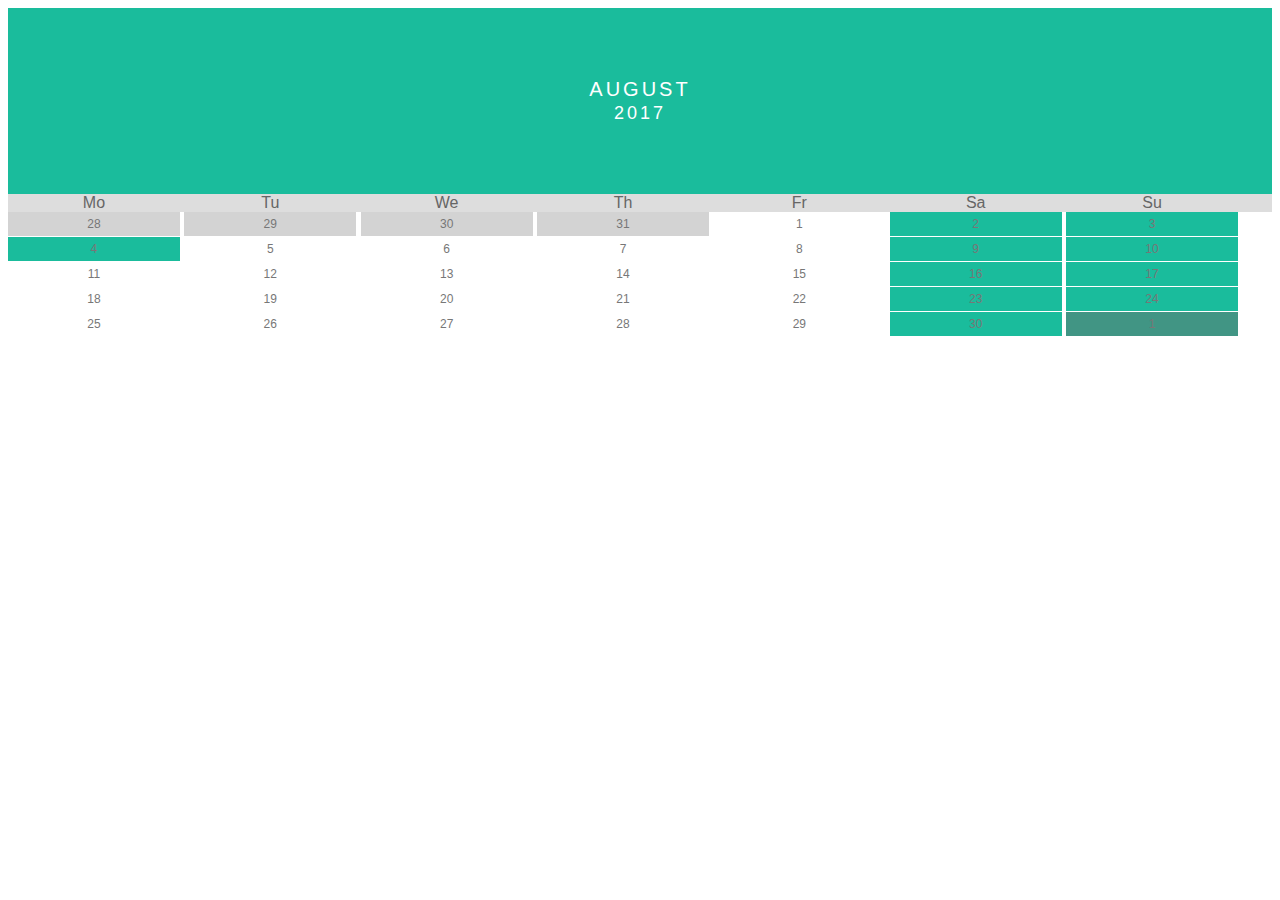
==== lw3/index.html @ 44e80f77 "lw 3 task 1 completed" ====
<!DOCTYPE html>
<html lang="en">
  <head>
    <title>Calendar</title>
    <meta charset="utf-8" />
    <meta http-equiv="X-UA-Compatible" content="IE=edge" />
    <meta name="viewport" content="width=device-width, initial-scale=1" />
    <link rel="stylesheet" type="text/css" href="css/main.css">
</head>
<body>
        <div class="month">
                <ul>
                  <li>August<br><span style="font-size:18px">2017</span></li>
                </ul>
              </div>
              
              <ul class="weekdays">
                <li>Mo</li>
                <li>Tu</li>
                <li>We</li>
                <li>Th</li>
                <li>Fr</li>
                <li>Sa</li>
                <li>Su</li>
              </ul>
                  <ul class="days">
                <li><div class="off">28</div></li>
                <li><div class="off">29</div></li>
                <li><div class="off">30</div></li>
                <li><div class="off">31</div></li>
                <li>1</li>
                <li><div class="weekend">2</div></li>
                <li><div class="weekend">3</div></li>
                <li><div class="weekend" title="День народного единства">4</div> </li>
                <li>5</li>
                <li>6</li>
                <li>7</li>  
                <li>8</li>
                <li><div class="weekend">9</div></li>
                <li><div class="weekend">10</div></li>
                <li>11</li>
                <li>12</li>
                <li>13</li>
                <li>14</li>
                <li>15</li>
                <li><div class="weekend">16</div></li>
                <li><div class="weekend">17</div></li>
                <li>18</li>
                <li>19</li>
                <li>20</li>
                <li>21</li>
                <li>22</li>
                <li><div class="weekend">23</div></li>
                <li><div class="weekend">24</div></li>
                <li>25</li>
                <li>26</li>
                <li>27</li>
                <li class="active">28</li>
                <li>29</li>
                <li><div class="weekend">30</div></li>
                <li><div class="weekend-off">1</div></li>
             
            </ul>
            </tbody>
          </table>
        </div>
      </body>
      </html>
---- lw3/css/main.css ----
ul {list-style-type: none;}
body {font-family: Verdana, sans-serif;}

/* Month header */
.month {
    padding: 70px 25px;
    background: #1abc9c;
    text-align: center;
}



/* Month list */
.month ul {
    margin: 0;
    padding: 0;
}

.month ul li {
    color: white;
    font-size: 20px;
    text-transform: uppercase;
    letter-spacing: 3px;
}

/* Previous button inside month header */
.month .prev {
    float: left;
    padding-top: 10px;
}

/* Next button */
.month .next {
    float: right;
    padding-top: 10px;
}

/* Weekdays (Mon-Sun) */
.weekdays {
    margin: 0;
    padding: 0px 0;
    background-color:#ddd;
}

.weekdays li {
    display: inline-block;
    width: 13.6%;
    color: #666;
    text-align: center;
}

/* Days (1-31) */
.days {
    padding: 0px 0;
    background: white;
    margin: 0px;
}

.days li {
    list-style-type: none;
    display: inline-block;
    width: 13.6%;
    text-align: center;
    margin-top:0px;
    margin-bottom: 1px;
    font-size:12px;
    color: #777;
}

/* Highlight the "current" day */
.days li .weekend {
    padding:5px;
    margin: 0px;
    text-align: center;
    background: #1abc9c;
}

.days li .off  {
    margin:0px,0px,0px;
    padding:5px;
    background: #d3d3d3;
}
.days li .weekend-off{
    background: #419584;
    padding:5px;
    text-align: center;

}
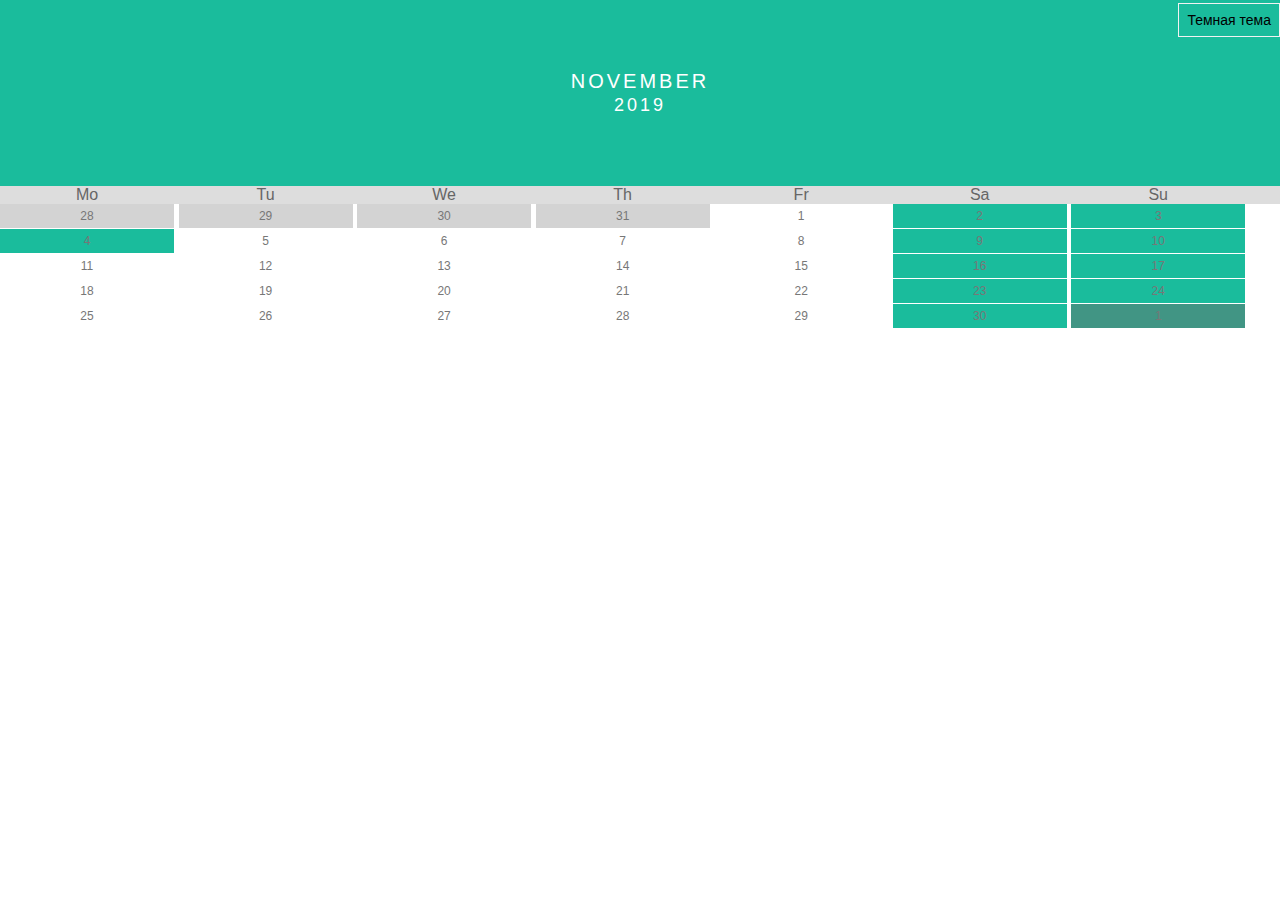
==== commit 0be2a8f6: "task 2,3,4 completed" ====
--- a/lw3/index.html
+++ b/lw3/index.html
@@ -7,10 +7,15 @@
     <meta name="viewport" content="width=device-width, initial-scale=1" />
     <link rel="stylesheet" type="text/css" href="css/main.css">
 </head>
-<body>
+<body div id="calendar-app">
+        <label class="theme-switch" for="night-mode">
+                <input class="form-button" type="checkbox" id="night-mode">
+                <span class="checkmark">Темная тема</span>
+              </label>
+      
         <div class="month">
                 <ul>
-                  <li>August<br><span style="font-size:18px">2017</span></li>
+                  <li>November<br><span style="font-size:18px">2019</span></li>
                 </ul>
               </div>
               
@@ -61,8 +66,8 @@
                 <li><div class="weekend-off">1</div></li>
              
             </ul>
-            </tbody>
-          </table>
+            <script src="js/calendar.js"></script>
+            
         </div>
-      </body>
+    </body>
       </html>
--- a/lw3/css/main.css
+++ b/lw3/css/main.css
@@ -1,88 +1,164 @@
-ul {list-style-type: none;}
-body {font-family: Verdana, sans-serif;}
+ul {
+  list-style-type: none;
+}
+body,
+html {
+  font-family: Verdana, sans-serif;
+  margin: 0px;
+  height: auto !important;
+  height: 100%;
+  min-height: 100%;
+}
 
 /* Month header */
 .month {
-    padding: 70px 25px;
-    background: #1abc9c;
-    text-align: center;
+  padding: 70px 25px;
+  background: #1abc9c;
+  text-align: center;
+  display: block;
 }
-
-
 
 /* Month list */
 .month ul {
-    margin: 0;
-    padding: 0;
+  margin: 0;
+  padding: 0;
 }
 
 .month ul li {
-    color: white;
-    font-size: 20px;
-    text-transform: uppercase;
-    letter-spacing: 3px;
+  color: white;
+  font-size: 20px;
+  text-transform: uppercase;
+  letter-spacing: 3px;
 }
 
 /* Previous button inside month header */
 .month .prev {
-    float: left;
-    padding-top: 10px;
+  float: left;
+  padding-top: 10px;
 }
 
 /* Next button */
 .month .next {
-    float: right;
-    padding-top: 10px;
+  float: right;
+  padding-top: 10px;
 }
 
 /* Weekdays (Mon-Sun) */
 .weekdays {
-    margin: 0;
-    padding: 0px 0;
-    background-color:#ddd;
+  margin: 0;
+  padding: 0px 0;
+  background-color: #ddd;
 }
 
 .weekdays li {
-    display: inline-block;
-    width: 13.6%;
-    color: #666;
-    text-align: center;
+  display: inline-block;
+  width: 13.6%;
+  color: #666;
+  text-align: center;
 }
 
 /* Days (1-31) */
 .days {
-    padding: 0px 0;
-    background: white;
-    margin: 0px;
+  padding: 0px 0;
+  background: white;
+  margin: 0px;
 }
 
 .days li {
-    list-style-type: none;
-    display: inline-block;
-    width: 13.6%;
-    text-align: center;
-    margin-top:0px;
-    margin-bottom: 1px;
-    font-size:12px;
-    color: #777;
+  list-style-type: none;
+  display: inline-block;
+  width: 13.6%;
+  text-align: center;
+  margin-top: 0px;
+  margin-bottom: 1px;
+  font-size: 12px;
+  color: #777;
 }
 
 /* Highlight the "current" day */
 .days li .weekend {
-    padding:5px;
-    margin: 0px;
-    text-align: center;
-    background: #1abc9c;
+  padding: 5px;
+  margin: 0px;
+  text-align: center;
+  background: #1abc9c;
 }
 
-.days li .off  {
-    margin:0px,0px,0px;
-    padding:5px;
-    background: #d3d3d3;
+.days li .off {
+  margin: 0px, 0px, 0px;
+  padding: 5px;
+  background: #d3d3d3;
 }
-.days li .weekend-off{
-    background: #419584;
-    padding:5px;
-    text-align: center;
+.days li .weekend-off {
+  background: #419584;
+  padding: 5px;
+  text-align: center;
+}
 
-}+.dark {
+  background: #393939;
+}
+.dark html {
+  background: #393939;
+}
+.dark .month {
+  background: #393939;
+  color: white;
+}
+.dark .month ul {
+  color: white;
+}
+.dark .days  {
+  background: #393939;
+  color: white;
+}
+.dark  .weekdays {
+  background: #393939;
+}
+.dark li .weekend{
+   background: #007862;
+
+}
+.dark li .weekend-off{
+    background: #00604e;
+}
+.dark li .off{
+    background: #878787;
+}
+
+.dark li {
+  background: #393939;
+  color: white;
+}
+#calendar-app {
+  margin: 0px;
+  height: auto !important;
+  height: 100%;
+  min-height: 100%;
+}
+.theme-switch {
+  margin-top: 12px;
+  font-size: 14px;
+  border-radius: 8px;
+  cursor: pointer;
+  float: right;
+}
+
+.theme-switch .checkmark {
+  padding: 8px;
+  border: 1px solid #f2f2f2;
+}
+
+.theme-switch input {
+  display: none;
+}
+
+.theme-switch:hover input ~ .checkmark {
+  background-color: #f2f2f2;
+  border: 1px solid #f2f2f2;
+}
+
+.theme-switch input:checked ~ .checkmark {
+  background-color: #2196f3;
+  border: 1px solid #2196f3;
+  color: white;
+}
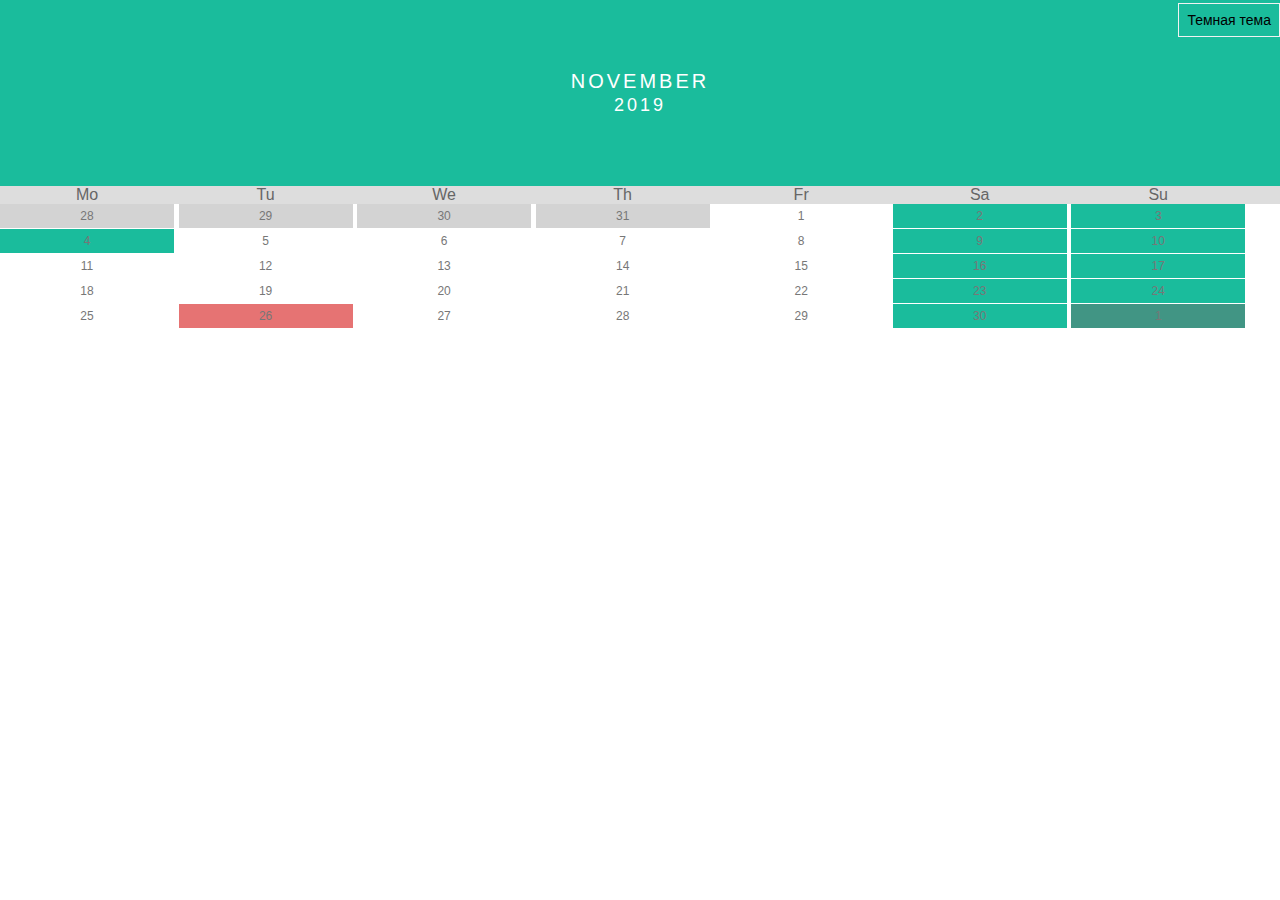
==== commit fcf12860: "task 6 completed" ====
--- a/lw3/index.html
+++ b/lw3/index.html
@@ -29,41 +29,41 @@
                 <li>Su</li>
               </ul>
                   <ul class="days">
-                <li><div class="off">28</div></li>
-                <li><div class="off">29</div></li>
-                <li><div class="off">30</div></li>
-                <li><div class="off">31</div></li>
-                <li>1</li>
-                <li><div class="weekend">2</div></li>
-                <li><div class="weekend">3</div></li>
-                <li><div class="weekend" title="День народного единства">4</div> </li>
-                <li>5</li>
-                <li>6</li>
-                <li>7</li>  
-                <li>8</li>
-                <li><div class="weekend">9</div></li>
-                <li><div class="weekend">10</div></li>
-                <li>11</li>
-                <li>12</li>
-                <li>13</li>
-                <li>14</li>
-                <li>15</li>
-                <li><div class="weekend">16</div></li>
-                <li><div class="weekend">17</div></li>
-                <li>18</li>
-                <li>19</li>
-                <li>20</li>
-                <li>21</li>
-                <li>22</li>
-                <li><div class="weekend">23</div></li>
-                <li><div class="weekend">24</div></li>
-                <li>25</li>
-                <li>26</li>
-                <li>27</li>
-                <li class="active">28</li>
-                <li>29</li>
-                <li><div class="weekend">30</div></li>
-                <li><div class="weekend-off">1</div></li>
+                <li class ="day"><div class="off"> 28</div></li>
+                <li class ="day"><div class="off">29</div></li>
+                <li class ="day"><div class="off">30</div></li>
+                <li class ="day"><div class="off">31</div></li>
+                <li class ="day">1</li>
+                <li class ="day"><div class="weekend">2</div></li>
+                <li class ="day"><div class="weekend">3</div></li>
+                <li class ="day"><div class="weekend" title="День народного единства">4</div> </li>
+                <li class ="day">5</li>
+                <li class ="day">6</li>
+                <li class ="day">7</li>  
+                <li class ="day">8</li>
+                <li class ="day"><div class="weekend">9</div></li>
+                <li class ="day"><div class="weekend">10</div></li>
+                <li class ="day">11</li>
+                <li class ="day">12</li>
+                <li class ="day">13</li>
+                <li class ="day">14</li>
+                <li class ="day">15</li>
+                <li class ="day"><div class="weekend">16</div></li>
+                <li class ="day"><div class="weekend">17</div></li>
+                <li class ="day">18</li>
+                <li class ="day">19</li>
+                <li class ="day">20</li>
+                <li class ="day">21</li>
+                <li class ="day">22</li>
+                <li class ="day"><div class="weekend">23</div></li>
+                <li class ="day"><div class="weekend">24</div></li>
+                <li class ="day">25</li>
+                <li class ="day">26</li>
+                <li class ="day">27</li>
+                <li class="day">28</li>
+                <li class ="day">29</li>
+                <li class ="day"><div class="weekend">30</div></li>
+                <li class ="day"><div class="weekend-off">1</div></li>
              
             </ul>
             <script src="js/calendar.js"></script>
--- a/lw3/css/main.css
+++ b/lw3/css/main.css
@@ -162,3 +162,15 @@
   border: 1px solid #2196f3;
   color: white;
 }
+.today {
+    background: #E67373;
+    padding-top:5px;
+    padding-bottom: 5px;
+  color: white;
+  }
+.dark .today{
+    background: #E67373;
+    padding-top:5px;
+    padding-bottom: 5px;
+  color: white;
+}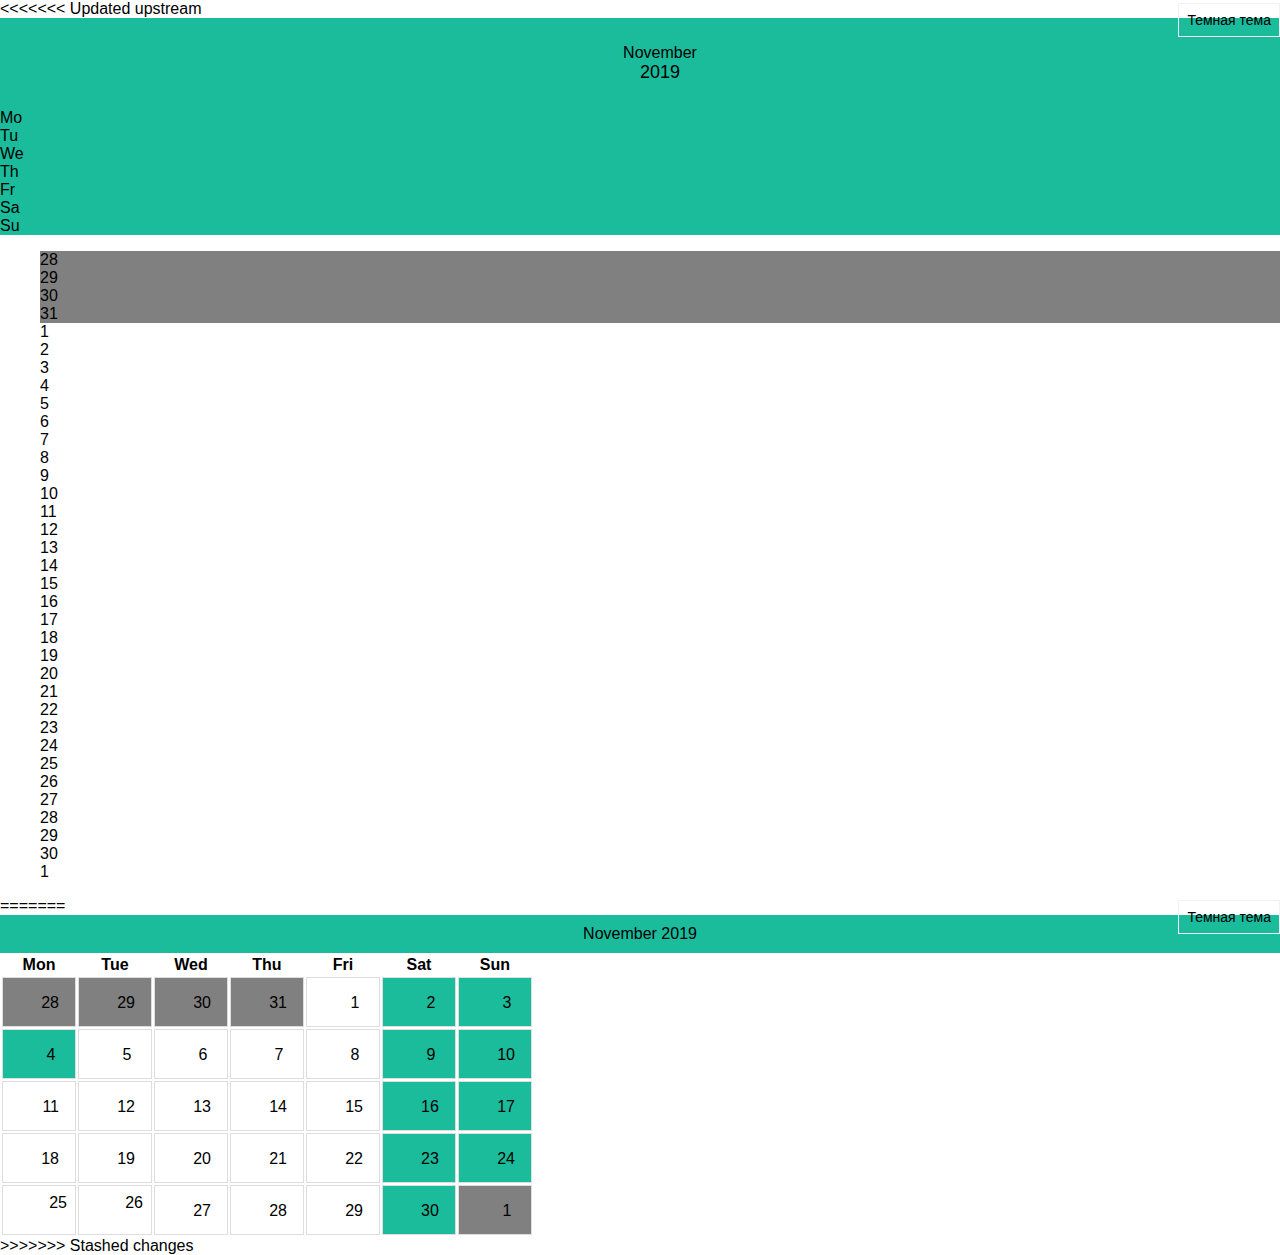
==== commit 16ec9f3c: "v2" ====
--- a/lw3/index.html
+++ b/lw3/index.html
@@ -1,13 +1,16 @@
 <!DOCTYPE html>
 <html lang="en">
-  <head>
-    <title>Calendar</title>
-    <meta charset="utf-8" />
-    <meta http-equiv="X-UA-Compatible" content="IE=edge" />
-    <meta name="viewport" content="width=device-width, initial-scale=1" />
-    <link rel="stylesheet" type="text/css" href="css/main.css">
+
+<head>
+  <title>Calendar</title>
+  <meta charset="utf-8" />
+  <meta http-equiv="X-UA-Compatible" content="IE=edge" />
+  <meta name="viewport" content="width=device-width, initial-scale=1" />
+  <link rel="stylesheet" type="text/css" href="css/main.css">
 </head>
+
 <body div id="calendar-app">
+<<<<<<< Updated upstream
         <label class="theme-switch" for="night-mode">
                 <input class="form-button" type="checkbox" id="night-mode">
                 <span class="checkmark">Темная тема</span>
@@ -29,41 +32,41 @@
                 <li>Su</li>
               </ul>
                   <ul class="days">
-                <li class ="day"><div class="off"> 28</div></li>
-                <li class ="day"><div class="off">29</div></li>
-                <li class ="day"><div class="off">30</div></li>
-                <li class ="day"><div class="off">31</div></li>
-                <li class ="day">1</li>
-                <li class ="day"><div class="weekend">2</div></li>
-                <li class ="day"><div class="weekend">3</div></li>
-                <li class ="day"><div class="weekend" title="День народного единства">4</div> </li>
-                <li class ="day">5</li>
-                <li class ="day">6</li>
-                <li class ="day">7</li>  
-                <li class ="day">8</li>
-                <li class ="day"><div class="weekend">9</div></li>
-                <li class ="day"><div class="weekend">10</div></li>
-                <li class ="day">11</li>
-                <li class ="day">12</li>
-                <li class ="day">13</li>
-                <li class ="day">14</li>
-                <li class ="day">15</li>
-                <li class ="day"><div class="weekend">16</div></li>
-                <li class ="day"><div class="weekend">17</div></li>
-                <li class ="day">18</li>
-                <li class ="day">19</li>
-                <li class ="day">20</li>
-                <li class ="day">21</li>
-                <li class ="day">22</li>
-                <li class ="day"><div class="weekend">23</div></li>
-                <li class ="day"><div class="weekend">24</div></li>
-                <li class ="day">25</li>
-                <li class ="day">26</li>
-                <li class ="day">27</li>
-                <li class="day">28</li>
-                <li class ="day">29</li>
-                <li class ="day"><div class="weekend">30</div></li>
-                <li class ="day"><div class="weekend-off">1</div></li>
+                <li><div class="off">28</div></li>
+                <li><div class="off">29</div></li>
+                <li><div class="off">30</div></li>
+                <li><div class="off">31</div></li>
+                <li>1</li>
+                <li><div class="weekend">2</div></li>
+                <li><div class="weekend">3</div></li>
+                <li><div class="weekend" title="День народного единства">4</div> </li>
+                <li>5</li>
+                <li>6</li>
+                <li>7</li>  
+                <li>8</li>
+                <li><div class="weekend">9</div></li>
+                <li><div class="weekend">10</div></li>
+                <li>11</li>
+                <li>12</li>
+                <li>13</li>
+                <li>14</li>
+                <li>15</li>
+                <li><div class="weekend">16</div></li>
+                <li><div class="weekend">17</div></li>
+                <li>18</li>
+                <li>19</li>
+                <li>20</li>
+                <li>21</li>
+                <li>22</li>
+                <li><div class="weekend">23</div></li>
+                <li><div class="weekend">24</div></li>
+                <li>25</li>
+                <li>26</li>
+                <li>27</li>
+                <li class="active">28</li>
+                <li>29</li>
+                <li><div class="weekend">30</div></li>
+                <li><div class="weekend-off">1</div></li>
              
             </ul>
             <script src="js/calendar.js"></script>
@@ -71,3 +74,81 @@
         </div>
     </body>
       </html>
+=======
+  <label class="theme-switch" for="night-mode">
+    <input class="form-button" type="checkbox" id="night-mode">
+    <span class="checkmark">Темная тема</span>
+  </label>
+
+  <div class="month">
+    November 2019
+  </div>
+  <table class="calendar">
+    <tr class="calendar-week">
+      <th>Mon</th>
+      <th>Tue</th>
+      <th>Wed</th>
+      <th>Thu</th>
+      <th>Fri</th>
+      <th>Sat</th>
+      <th>Sun</th>
+    </tr>
+
+    <tr>
+      <td class="off"><span class="day">28</td>
+          <td class="off"><span class="day">29</td>
+        <td class="off"><span class="day">30</td>
+        <td class="off"><span class="day">31</td>
+        <td><span class="day">1</span></td>
+      <td class="weekdays"><span class="day">2</span></td>
+      <td class="weekdays"><span class="day">3</span></td>
+    </tr>
+
+    <tr>
+      <td class="weekdays" title="День народного единства"><span class="day">4</span></td>
+      <td><span class="day">5</span></td>
+      <td><span class="day">6</span></td>
+      <td><span class="day">7</span></td>
+      <td><span class="day">8</span></td>
+      <td class="weekdays"><span class="day">9</span></td>
+      <td class="weekdays"><span class="day">10</span></td>
+    </tr>
+
+    <tr>
+      <td><span class="day">11</span></td>
+      <td><span class="day">12</span></td>
+      <td><span class="day">13</span></td>
+      <td><span class="day">14</span></td>
+      <td><span class="day">15</span></td>
+      <td class="weekdays"><span class="day">16</span></td>
+      <td class="weekdays"><span class="day">17</span></td>
+    </tr>
+
+    <tr>
+      <td><span class="day">18</span></td>
+      <td><span class="day">19</span></td>
+      <td><span class="day">20</span></td>
+      <td><span class="day">21</span></td>
+      <td><span class="day">22</span></td>
+      <td class="weekdays"><span class="day">23</span></td>
+      <td class="weekdays"><span class="day">24</span></td>
+    </tr>
+
+    <tr>
+      <td>25</td>
+      <td>26</td>
+      <td><span class="day">27</span></td>
+      <td><span class="day">28</span></td>
+      <td><span class="day">29</span></td>
+      <td class="weekdays"><span class="day">30</span></td>
+      <td class="off"><span class="day">1</span></td>
+    </tr>
+  </table>
+  </div>
+  <script src="js/calendar.js"></script>
+
+  </div>
+</body>
+
+</html>
+>>>>>>> Stashed changes
--- a/lw3/css/main.css
+++ b/lw3/css/main.css
@@ -1,8 +1,10 @@
 ul {
   list-style-type: none;
 }
+
 body,
 html {
+  display: block;
   font-family: Verdana, sans-serif;
   margin: 0px;
   height: auto !important;
@@ -10,7 +12,6 @@
   min-height: 100%;
 }
 
-/* Month header */
 .month {
   padding: 70px 25px;
   background: #1abc9c;
@@ -18,123 +19,104 @@
   display: block;
 }
 
-/* Month list */
-.month ul {
+.month {
   margin: 0;
-  padding: 0;
+  padding: 10px;
 }
 
-.month ul li {
+.calendar td {
+  padding: 8px;
+  width: 10%;
+  border: 1px solid #dedede;
+  text-align: right;
+  vertical-align: top;
+}
+
+.calendar-week td {
+  padding: 8px;
+  height: 16px;
+  text-align: right;
+  width: 10%;
+}
+
+
+/*.month  td {
+  display: block;
   color: white;
   font-size: 20px;
   text-transform: uppercase;
   letter-spacing: 3px;
 }
 
-/* Previous button inside month header */
-.month .prev {
-  float: left;
-  padding-top: 10px;
+*/
+
+.off {
+  background: grey;
 }
 
-/* Next button */
-.month .next {
-  float: right;
-  padding-top: 10px;
-}
-
-/* Weekdays (Mon-Sun) */
 .weekdays {
   margin: 0;
   padding: 0px 0;
-  background-color: #ddd;
+  background-color: #1abc9c;
 }
 
-.weekdays li {
-  display: inline-block;
-  width: 13.6%;
-  color: #666;
+.weekdays td {
+  color: green;
   text-align: center;
 }
 
-/* Days (1-31) */
-.days {
-  padding: 0px 0;
-  background: white;
-  margin: 0px;
-}
-
-.days li {
-  list-style-type: none;
-  display: inline-block;
-  width: 13.6%;
-  text-align: center;
-  margin-top: 0px;
-  margin-bottom: 1px;
-  font-size: 12px;
-  color: #777;
-}
-
-/* Highlight the "current" day */
-.days li .weekend {
-  padding: 5px;
-  margin: 0px;
-  text-align: center;
-  background: #1abc9c;
-}
-
-.days li .off {
-  margin: 0px, 0px, 0px;
-  padding: 5px;
-  background: #d3d3d3;
-}
-.days li .weekend-off {
-  background: #419584;
-  padding: 5px;
+.day {
+  padding: 8px;
+  display: block;
+  float: right;
+  min-width: 16px;
+  height: 16px;
   text-align: center;
 }
 
 .dark {
   background: #393939;
 }
+
 .dark html {
   background: #393939;
 }
-.dark .month {
+
+.dark .month  {
   background: #393939;
   color: white;
 }
-.dark .month ul {
+
+.dark .month  {
   color: white;
 }
-.dark .days  {
+
+.dark .days {
   background: #393939;
   color: white;
 }
-.dark  .weekdays {
-  background: #393939;
+
+.dark .weekdays {
+  background: #007862;
 }
-.dark li .weekend{
-   background: #007862;
-
+.dark .calendar-week{
+  color: white;
 }
-.dark li .weekend-off{
-    background: #00604e;
-}
-.dark li .off{
-    background: #878787;
+.dark .off {
+  background: #878787;
 }
 
-.dark li {
+.dark td {
   background: #393939;
   color: white;
 }
+
 #calendar-app {
-  margin: 0px;
-  height: auto !important;
-  height: 100%;
-  min-height: 100%;
+  width: 100%;
+  height: 100vh;
+  overflow: hidden;
 }
+
 .theme-switch {
   margin-top: 12px;
   font-size: 14px;
@@ -152,25 +134,25 @@
   display: none;
 }
 
-.theme-switch:hover input ~ .checkmark {
+.theme-switch:hover input~.checkmark {
   background-color: #f2f2f2;
   border: 1px solid #f2f2f2;
 }
 
-.theme-switch input:checked ~ .checkmark {
+.theme-switch input:checked~.checkmark {
   background-color: #2196f3;
   border: 1px solid #2196f3;
   color: white;
 }
+
 .today {
-    background: #E67373;
-    padding-top:5px;
-    padding-bottom: 5px;
+  background: #E67373;
+  border-radius: 100%;
   color: white;
-  }
-.dark .today{
-    background: #E67373;
-    padding-top:5px;
-    padding-bottom: 5px;
+}
+
+.dark .today {
+  background: #E67373;
+  border-radius: 100%;
   color: white;
 }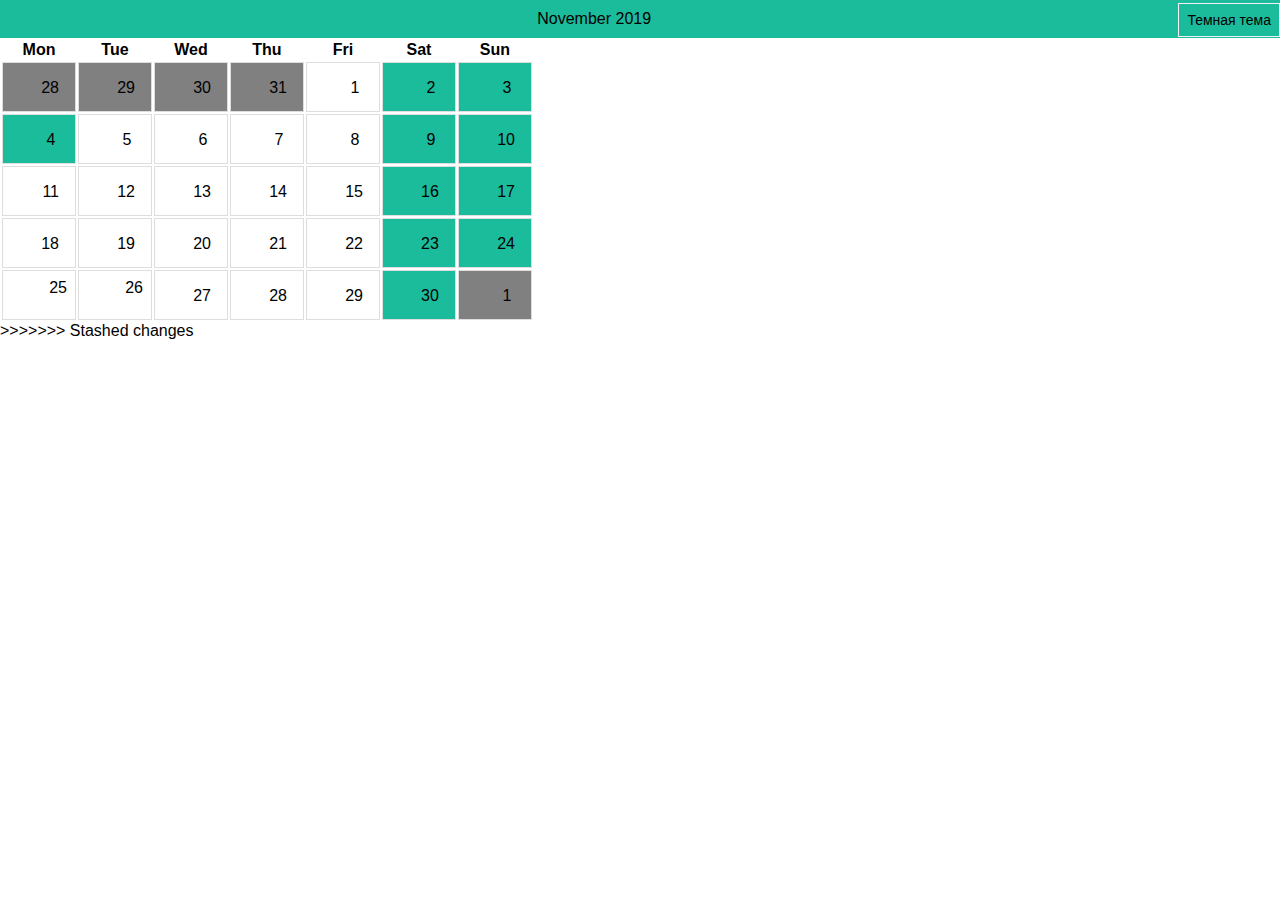
==== commit 8b13970b: "v2" ====
--- a/lw3/index.html
+++ b/lw3/index.html
@@ -10,71 +10,7 @@
 </head>
 
 <body div id="calendar-app">
-<<<<<<< Updated upstream
-        <label class="theme-switch" for="night-mode">
-                <input class="form-button" type="checkbox" id="night-mode">
-                <span class="checkmark">Темная тема</span>
-              </label>
-      
-        <div class="month">
-                <ul>
-                  <li>November<br><span style="font-size:18px">2019</span></li>
-                </ul>
-              </div>
-              
-              <ul class="weekdays">
-                <li>Mo</li>
-                <li>Tu</li>
-                <li>We</li>
-                <li>Th</li>
-                <li>Fr</li>
-                <li>Sa</li>
-                <li>Su</li>
-              </ul>
-                  <ul class="days">
-                <li><div class="off">28</div></li>
-                <li><div class="off">29</div></li>
-                <li><div class="off">30</div></li>
-                <li><div class="off">31</div></li>
-                <li>1</li>
-                <li><div class="weekend">2</div></li>
-                <li><div class="weekend">3</div></li>
-                <li><div class="weekend" title="День народного единства">4</div> </li>
-                <li>5</li>
-                <li>6</li>
-                <li>7</li>  
-                <li>8</li>
-                <li><div class="weekend">9</div></li>
-                <li><div class="weekend">10</div></li>
-                <li>11</li>
-                <li>12</li>
-                <li>13</li>
-                <li>14</li>
-                <li>15</li>
-                <li><div class="weekend">16</div></li>
-                <li><div class="weekend">17</div></li>
-                <li>18</li>
-                <li>19</li>
-                <li>20</li>
-                <li>21</li>
-                <li>22</li>
-                <li><div class="weekend">23</div></li>
-                <li><div class="weekend">24</div></li>
-                <li>25</li>
-                <li>26</li>
-                <li>27</li>
-                <li class="active">28</li>
-                <li>29</li>
-                <li><div class="weekend">30</div></li>
-                <li><div class="weekend-off">1</div></li>
-             
-            </ul>
-            <script src="js/calendar.js"></script>
-            
-        </div>
-    </body>
-      </html>
-=======
+  
   <label class="theme-switch" for="night-mode">
     <input class="form-button" type="checkbox" id="night-mode">
     <span class="checkmark">Темная тема</span>
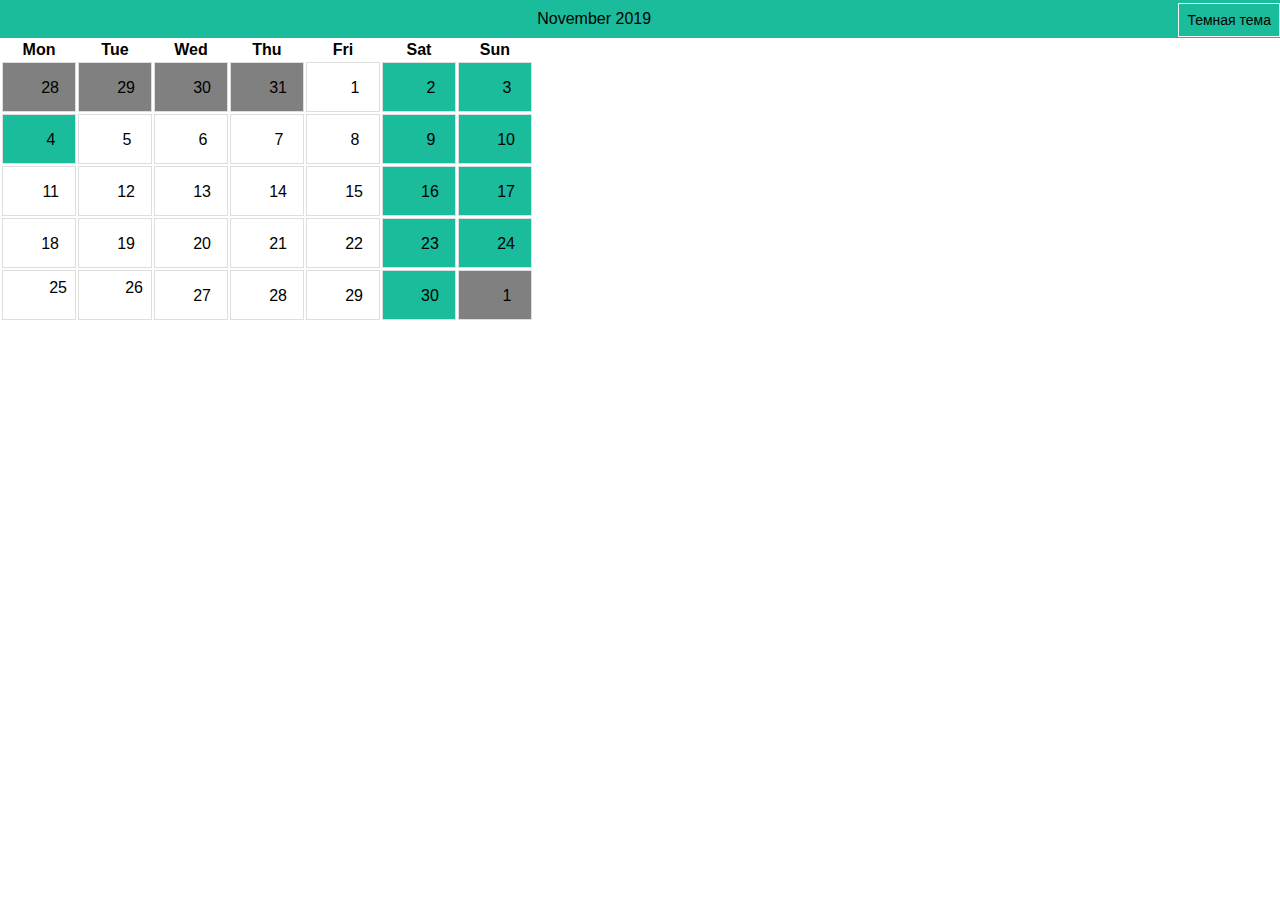
==== commit f4c0e321: "Update index.html" ====
--- a/lw3/index.html
+++ b/lw3/index.html
@@ -10,7 +10,7 @@
 </head>
 
 <body div id="calendar-app">
-  
+
   <label class="theme-switch" for="night-mode">
     <input class="form-button" type="checkbox" id="night-mode">
     <span class="checkmark">Темная тема</span>
@@ -86,5 +86,4 @@
   </div>
 </body>
 
-</html>
->>>>>>> Stashed changes
+</html>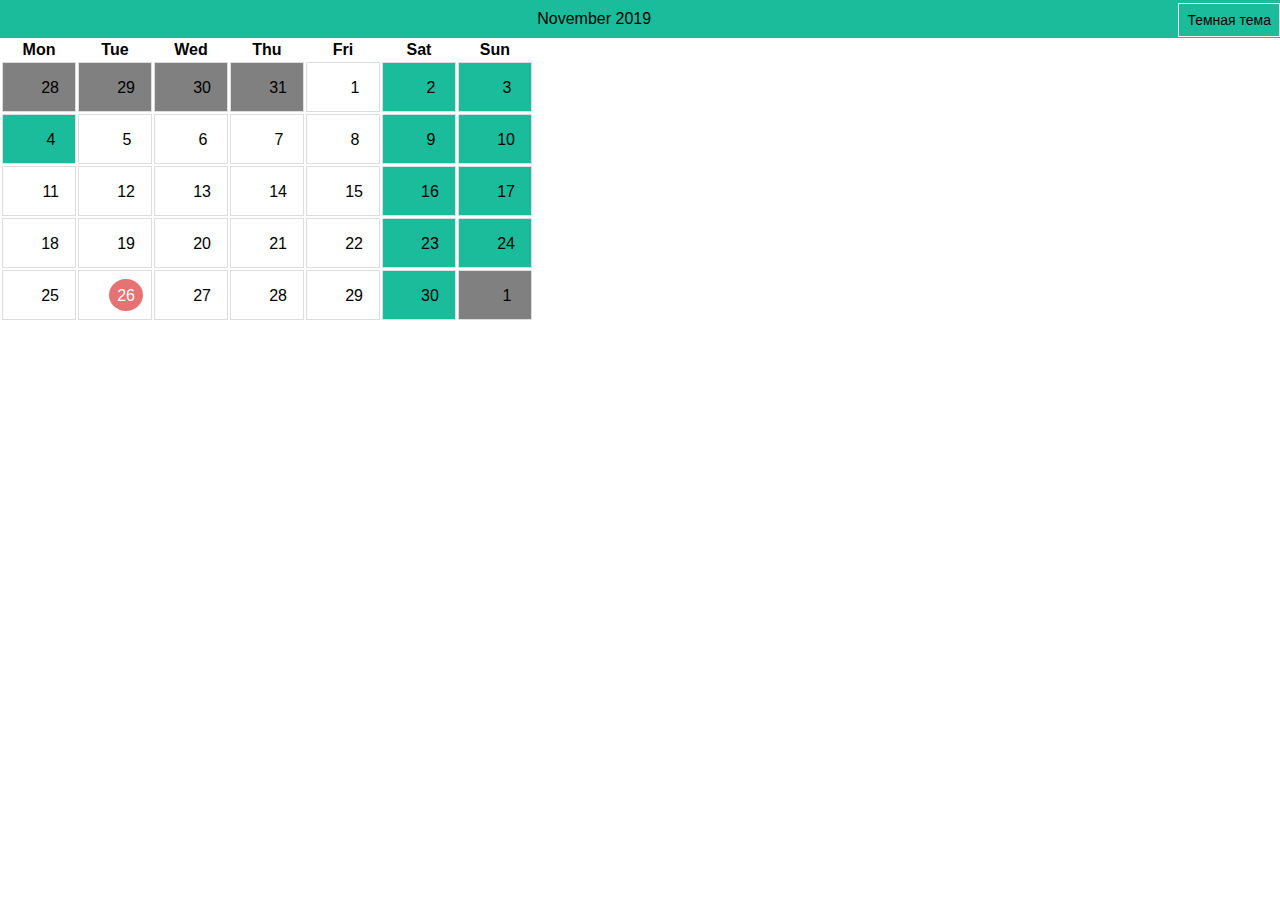
==== commit cd04e887: "Update index.html" ====
--- a/lw3/index.html
+++ b/lw3/index.html
@@ -71,8 +71,8 @@
     </tr>
 
     <tr>
-      <td>25</td>
-      <td>26</td>
+      <td><span class="day">25</span></td>
+      <td><span class="day">26</span></td>
       <td><span class="day">27</span></td>
       <td><span class="day">28</span></td>
       <td><span class="day">29</span></td>
